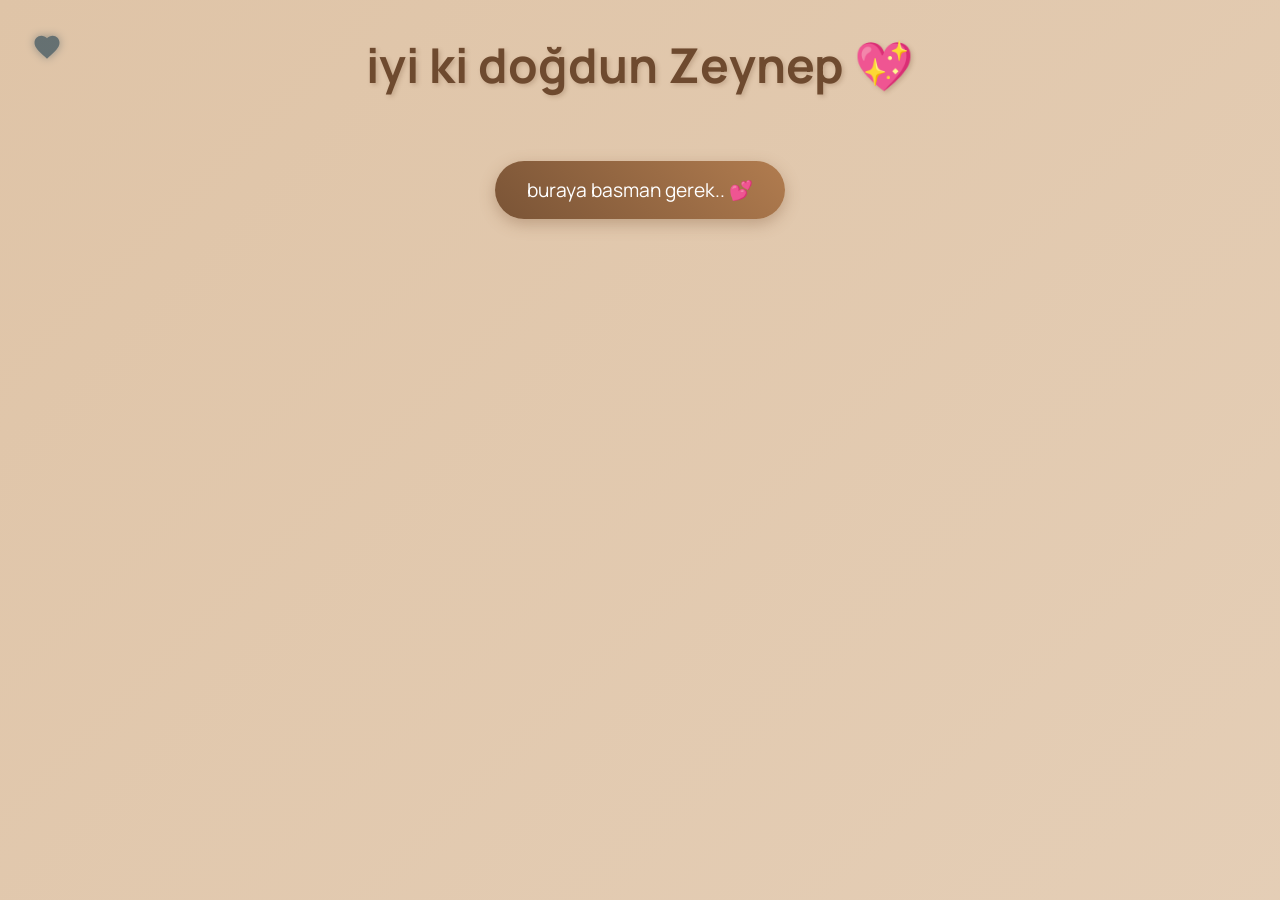
==== cause.html @ 2a0e15a2 "Customize birthday surprise site" ====
﻿<!DOCTYPE html>
<html lang="tr">
<head>
    <meta charset="UTF-8">
    <meta name="viewport" content="width=device-width, initial-scale=1.0">
    <title>Neden Sen? 💞</title>
    <script src="https://cdnjs.cloudflare.com/ajax/libs/gsap/3.12.2/gsap.min.js"></script>
    <link rel="stylesheet" href="./cause.css">
</head>
<body>
    <div class="custom-cursor">
        <svg viewBox="0 0 24 24">
            <path fill="#7a5436" d="M12 21.35l-1.45-1.32C5.4 15.36 2 12.28 2 8.5 2 5.42 4.42 3 7.5 3c1.74 0 3.41.81 4.5 2.09C13.09 3.81 14.76 3 16.5 3 19.58 3 22 5.42 22 8.5c0 3.78-3.4 6.86-8.55 11.54L12 21.35z"/>
        </svg>
    </div>

    <div class="container">
        <h1>iyi ki doğdun Zeynep 💖</h1>

        <div id="reasons-container"></div>

        <button class="shuffle-button">buraya basman gerek.. 💕</button>
        <div class="reason-counter"></div>

        <div class="ending-section">
            <div class="teddy-hug">
                <div class="photo-placeholder">Buraya ilk fotoğrafımız gelecek</div>
            </div>
            <div class="ending-text">Bence harikasın! 💘</div>
        </div>
    </div>

    <script src="cause.js"></script>
</body>
</html>
---- cause.css ----
@import url('https://fonts.googleapis.com/css2?family=Manrope:wght@400;500;700;800&display=swap');

* {
    margin: 0;
    padding: 0;
    box-sizing: border-box;
    cursor: none;
}

body {
    min-height: 100vh;
    background: linear-gradient(-45deg, #f6eadf, #ead8c5, #dfc4a7);
    background-size: 400% 400%;
    animation: gradientBG 15s ease infinite;
    font-family: 'Manrope', sans-serif;
    overflow-x: hidden;
    padding: 2rem;
}

.custom-cursor {
    width: 30px;
    height: 30px;
    position: fixed;
    pointer-events: none;
    z-index: 9999;
    mix-blend-mode: difference;
    transition: transform 0.1s;
}

.custom-cursor svg {
    width: 100%;
    height: 100%;
    filter: drop-shadow(0 0 5px rgba(177, 124, 79, 0.45));
}

.container {
    max-width: 1200px;
    margin: 0 auto;
    text-align: center;
    position: relative;
    z-index: 1;
}

h1 {
    font-family: 'Manrope', sans-serif;
    font-size: 3rem;
    color: #6e4a2f;
    text-shadow: 2px 2px 4px rgba(110, 74, 47, 0.25);
    margin-bottom: 2rem;
    animation: bounce 1s ease infinite;
}

.reason-card {
    background: rgba(255, 255, 255, 0.9);
    border-radius: 20px;
    padding: 2rem;
    margin: 1.5rem;
    box-shadow: 0 5px 15px rgba(0, 0, 0, 0.1);
    transition: transform 0.3s, box-shadow 0.3s;
    cursor: pointer;
    position: relative;
    overflow: hidden;
}

.reason-card:hover {
    transform: translateY(-5px);
    box-shadow: 0 8px 25px rgba(110, 74, 47, 0.2);
}

.reason-text {
    font-size: 1.2rem;
    margin-bottom: 1rem;
    position: relative;
    z-index: 2;
}

.gif-overlay {
    position: absolute;
    top: 0;
    left: 0;
    width: 100%;
    height: 100%;
    background: rgba(255, 255, 255, 0.95);
    display: flex;
    align-items: center;
    justify-content: center;
    opacity: 0;
    transition: opacity 0.3s;
    z-index: 1;
}

.reason-card:hover .gif-overlay {
    opacity: 1;
}

.shuffle-button {
    background: linear-gradient(45deg, #7a5436, #b17c4f);
    border: none;
    border-radius: 50px;
    padding: 1rem 2rem;
    font-size: 1.2rem;
    color: white;
    margin: 2rem 0;
    cursor: pointer;
    transition: transform 0.3s;
    font-family: 'Manrope', sans-serif;
    box-shadow: 0 5px 15px rgba(122, 84, 54, 0.35);
}

.shuffle-button:hover {
    transform: scale(1.1);
}

.floating {
    position: fixed;
    pointer-events: none;
    animation: float 3s ease-in-out infinite;
}

.ending-section {
    margin-top: 4rem;
    padding: 2rem;
    text-align: center;
}

.ending-text {
    font-family: 'Manrope', sans-serif;
    font-size: 2rem;
    color: #6e4a2f;
    margin-bottom: 2rem;
    opacity: 0;
    transform: translateY(20px);
}

.teddy-hug {
    width: 200px;
    height: 200px;
    margin: 0 auto;
    transform: scale(0);
}

.teddy-hug .photo-placeholder {
    width: 100%;
    height: 100%;
    display: flex;
    align-items: center;
    justify-content: center;
    text-align: center;
    padding: 1rem;
    border-radius: 16px;
    background: linear-gradient(135deg, #fffaf5, #f2e2d2);
    border: 2px dashed #b9906a;
    color: #6e4a2f;
    font-weight: 700;
}

@keyframes gradientBG {
    0% {
        background-position: 0% 50%;
    }

    50% {
        background-position: 100% 50%;
    }

    100% {
        background-position: 0% 50%;
    }
}

@keyframes float {

    0%,
    100% {
        transform: translateY(0);
    }

    50% {
        transform: translateY(-20px);
    }
}

@keyframes bounce {

    0%,
    100% {
        transform: translateY(0);
    }

    50% {
        transform: translateY(-10px);
    }
}

@media (max-width: 768px) {
    h1 {
        font-size: 2rem;
    }

    .reason-card {
        margin: 1rem;
    }

    .reason-text {
        font-size: 1rem;
    }
}

.shuffle-button {
    background: linear-gradient(45deg, #7a5436, #b17c4f);
    border: none;
    border-radius: 50px;
    padding: 1rem 2rem;
    font-size: 1.2rem;
    color: white;
    margin: 2rem 0;
    cursor: pointer;
    transition: all 0.3s;
    font-family: 'Manrope', sans-serif;
    box-shadow: 0 5px 15px rgba(122, 84, 54, 0.35);
}

.shuffle-button.story-mode {
    background: linear-gradient(45deg, #5f3f28, #8f623e);
    transform: scale(1.1);
}

.shuffle-button:hover {
    transform: scale(1.1);
}

.shuffle-button.story-mode:hover {
    transform: scale(1.2);
}

.reason-counter {
    font-size: 0.9rem;
    color: #6e4a2f;
    margin-top: 1rem;
    opacity: 0.7;
}
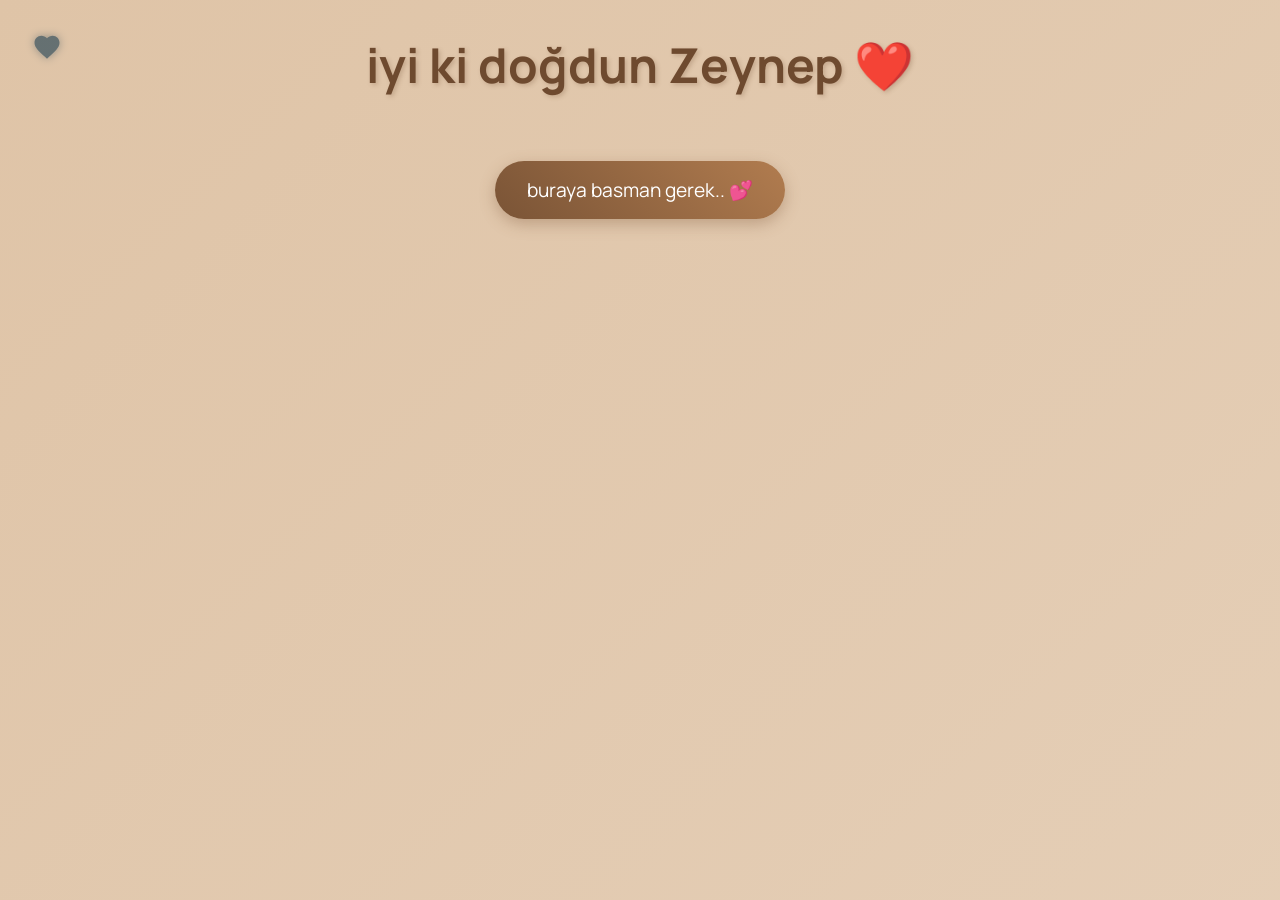
==== commit 012733b7: "update3" ====
--- a/cause.html
+++ b/cause.html
@@ -15,7 +15,7 @@
     </div>
 
     <div class="container">
-        <h1>iyi ki doğdun Zeynep 💖</h1>
+        <h1>iyi ki doğdun Zeynep ❤️</h1>
 
         <div id="reasons-container"></div>
 
--- a/cause.css
+++ b/cause.css
@@ -80,17 +80,25 @@
     left: 0;
     width: 100%;
     height: 100%;
-    background: rgba(255, 255, 255, 0.95);
+    background: transparent;
     display: flex;
     align-items: center;
     justify-content: center;
-    opacity: 0;
+    opacity: 0.18;
     transition: opacity 0.3s;
     z-index: 1;
+    pointer-events: none;
+}
+
+.gif-overlay img {
+    width: 150px;
+    height: 150px;
+    object-fit: contain;
+    filter: saturate(0.85) contrast(0.95);
 }
 
 .reason-card:hover .gif-overlay {
-    opacity: 1;
+    opacity: 0.24;
 }
 
 .shuffle-button {
